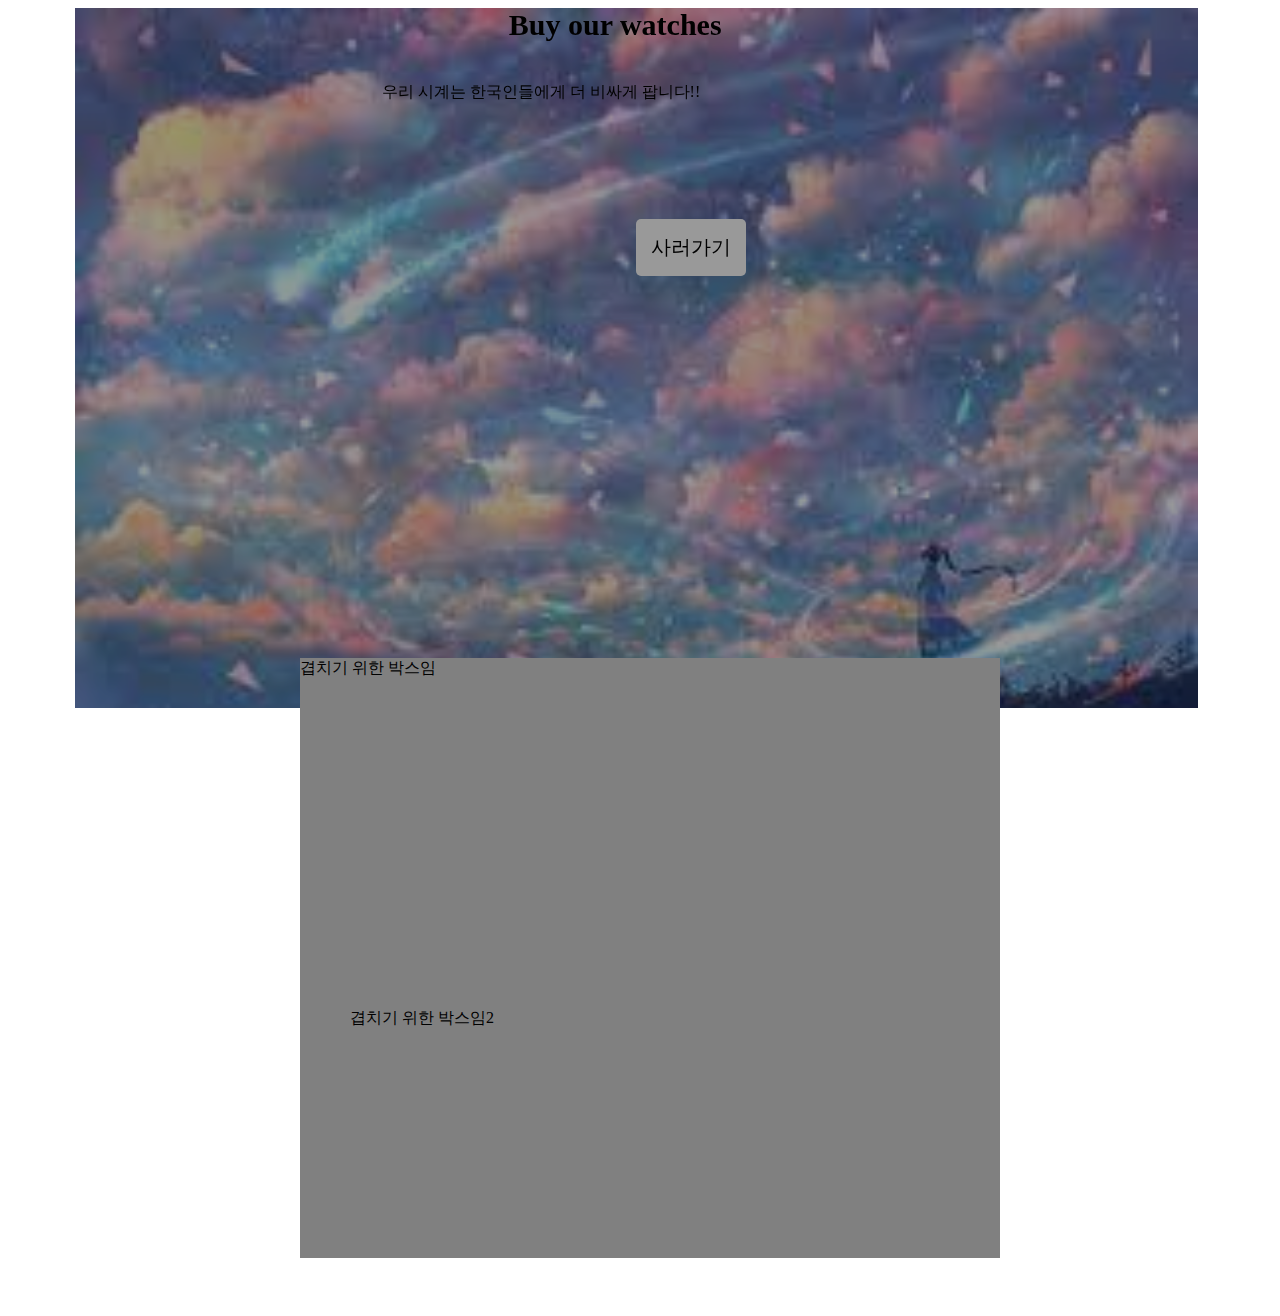
==== layout2.html @ 5295805f "css 노멀화 box-sizing" ====
<!DOCTYPE html>
<html lang="en">
<head>
    <meta charset="UTF-8">
    <meta http-equiv="X-UA-Compatible" content="IE=edge">
    <meta name="viewport" content="width=device-width, initial-scale=1.0">
    <title>Document</title>
    <link href="css/webpage.css" rel="stylesheet">
</head>
<body style="margin-left: 0px;">
    <div class ="main-background">
        <h4>Buy our watches</h4>
        <p class="maintext">우리 시계는 한국인들에게 더 비싸게 팝니다!!</p>
        <button class="main-button">사러가기</button>
    </div>
    <div class="grey-box">겹치기 위한 박스임</div>
    <div class="grey-box" style="padding: 50px;">겹치기 위한 박스임2</div>
</body>
</html>
---- css/webpage.css ----
.main-background{
    width: 100%;
    height: 700px;
    background-image: url(../img/background.jfif);
    background-size: contain; 
    margin-top: 0px;
    /* 사진크기에 맞추기 */
    /* background-size: cover;  */
    /* div박스 다채우기  */
    background-repeat: no-repeat;
    background-position: center;
    filter: brightness(60%);
}
.main-background h4{
    color: black;
    font-size: 30px;
    margin-left: 40%; 
    margin-top: 1px;  
}
.maintext{
    margin-left: 30%;  
}
.main-button{
    padding: 15px;
    font-size: 20px;
    background-color: white;
    border: none;
    border-radius: 5px;
    position: relative;
    /* 기준점을 잡아주는 속성(내 위치 기준), 공중에 뜸 */
    /* fix는 화면에 아예 고정시키는 속성 
    absolute 는 relative 속성을 가진 부모태그 아래에 놓음
    부모태그를 기준으로 움직임*/
    
    top: 100px;
    left: 50%;
}
.grey-box{
    position: relative;
    background-color: grey;
    max-width: 700px;
    width: 80%;
    height: 300px;
    left: 300px;
    top: -50px;
    border-bottom-color: red;
    box-sizing: border-box;
}
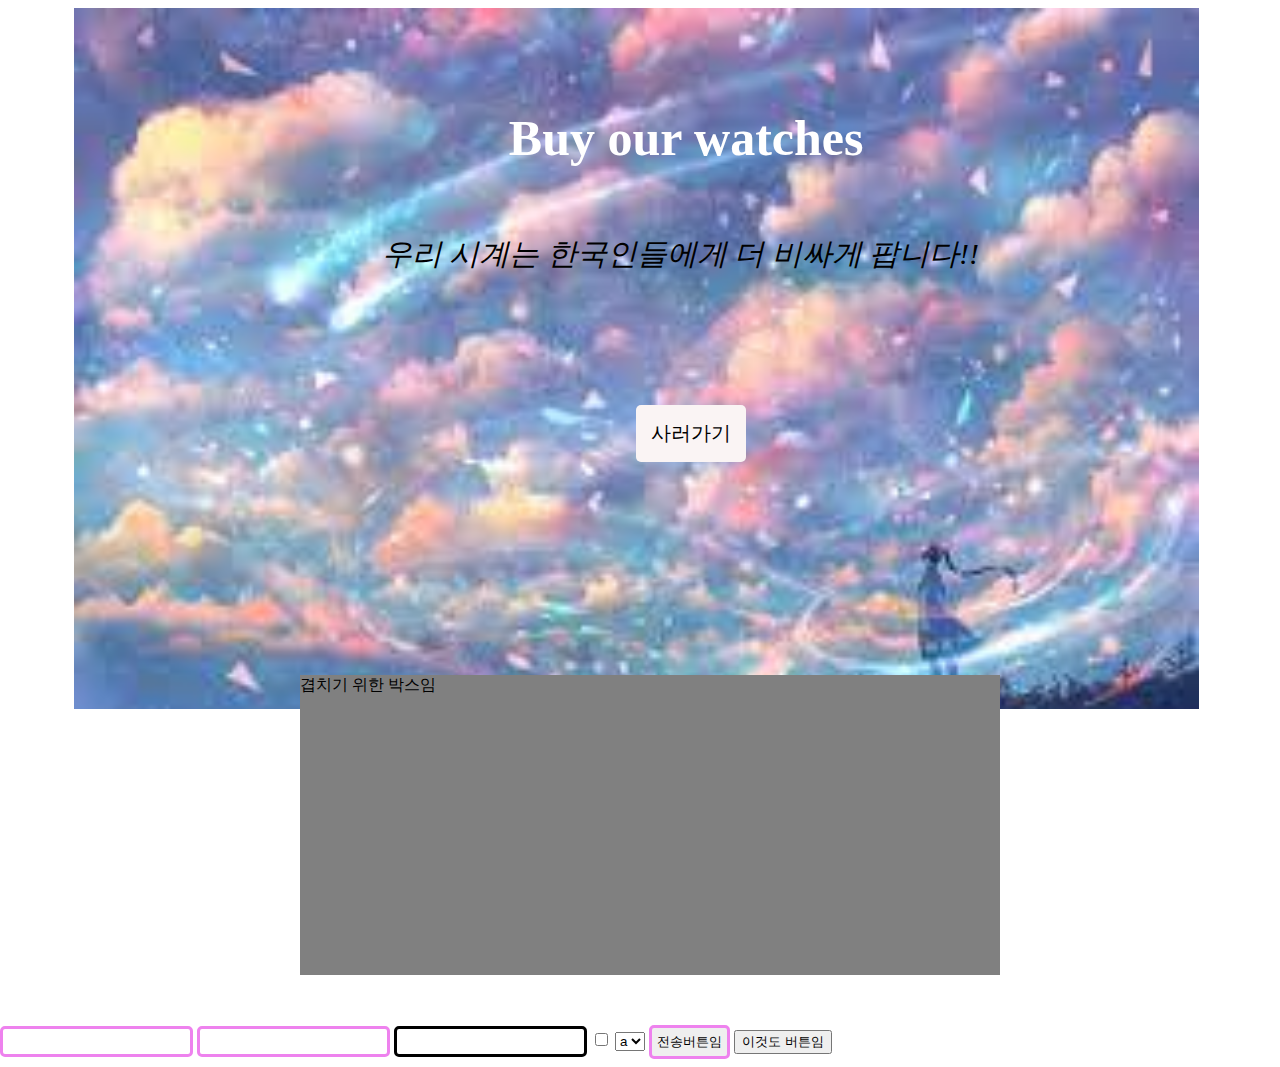
==== commit 9663defe: "contact.css" ====
--- a/layout2.html
+++ b/layout2.html
@@ -9,11 +9,33 @@
 </head>
 <body style="margin-left: 0px;">
     <div class ="main-background">
-        <h4>Buy our watches</h4>
+        <h4 class="Title">Buy our watches</h4>
         <p class="maintext">우리 시계는 한국인들에게 더 비싸게 팝니다!!</p>
         <button class="main-button">사러가기</button>
     </div>
-    <div class="grey-box">겹치기 위한 박스임</div>
-    <div class="grey-box" style="padding: 50px;">겹치기 위한 박스임2</div>
+    <div class="grey-box">
+        <p>겹치기 위한 박스임</p>
+    </div>
+    
+    <form action="" method="get">
+        <!-- 타입, 미리값넣기 value, name 유니크값 서버전달용, option탑다운메뉴
+        textarea 적기 박스,  
+        전송버튼 만들기    -->
+        <input type=""  name="age">
+        <input type="password">
+        <input type="email">
+        <input type="checkbox">
+        <select>
+            <option> a
+            </option>
+            <option> b
+            </option>
+            <option> c
+            </option>   
+        </select>
+        <input type="submit" value="전송버튼임">
+        <button type="submit">이것도 버튼임</button>
+    </form>
+
 </body>
 </html>--- a/css/webpage.css
+++ b/css/webpage.css
@@ -3,27 +3,30 @@
     height: 700px;
     background-image: url(../img/background.jfif);
     background-size: contain; 
-    margin-top: 0px;
+    padding-top: 1px;
     /* 사진크기에 맞추기 */
     /* background-size: cover;  */
     /* div박스 다채우기  */
     background-repeat: no-repeat;
     background-position: center;
-    filter: brightness(60%);
+    filter: brightness(100%);
 }
-.main-background h4{
-    color: black;
-    font-size: 30px;
+.Title{
+    color: white;
+    font-size: 50px;
     margin-left: 40%; 
-    margin-top: 1px;  
+    margin-top: 100px;
+    filter: brightness(100%);  
 }
 .maintext{
     margin-left: 30%;  
+    font-size: 30px;
+    font-style: italic;
 }
 .main-button{
     padding: 15px;
     font-size: 20px;
-    background-color: white;
+    background-color: rgb(250, 244, 244);
     border: none;
     border-radius: 5px;
     position: relative;
@@ -44,5 +47,16 @@
     left: 300px;
     top: -50px;
     border-bottom-color: red;
-    box-sizing: border-box;
+    box-sizing: border-box; 
+    /* 박스 사이즈를 보더라인까지 포함해서 계산해준다 */
+}
+input{
+    padding: 5px;
+    border-radius: 5px;
+    border: violet solid;
+}
+input[type=email]{
+    padding: 5px;
+    border-radius: 5px;
+    border: black solid;
 }